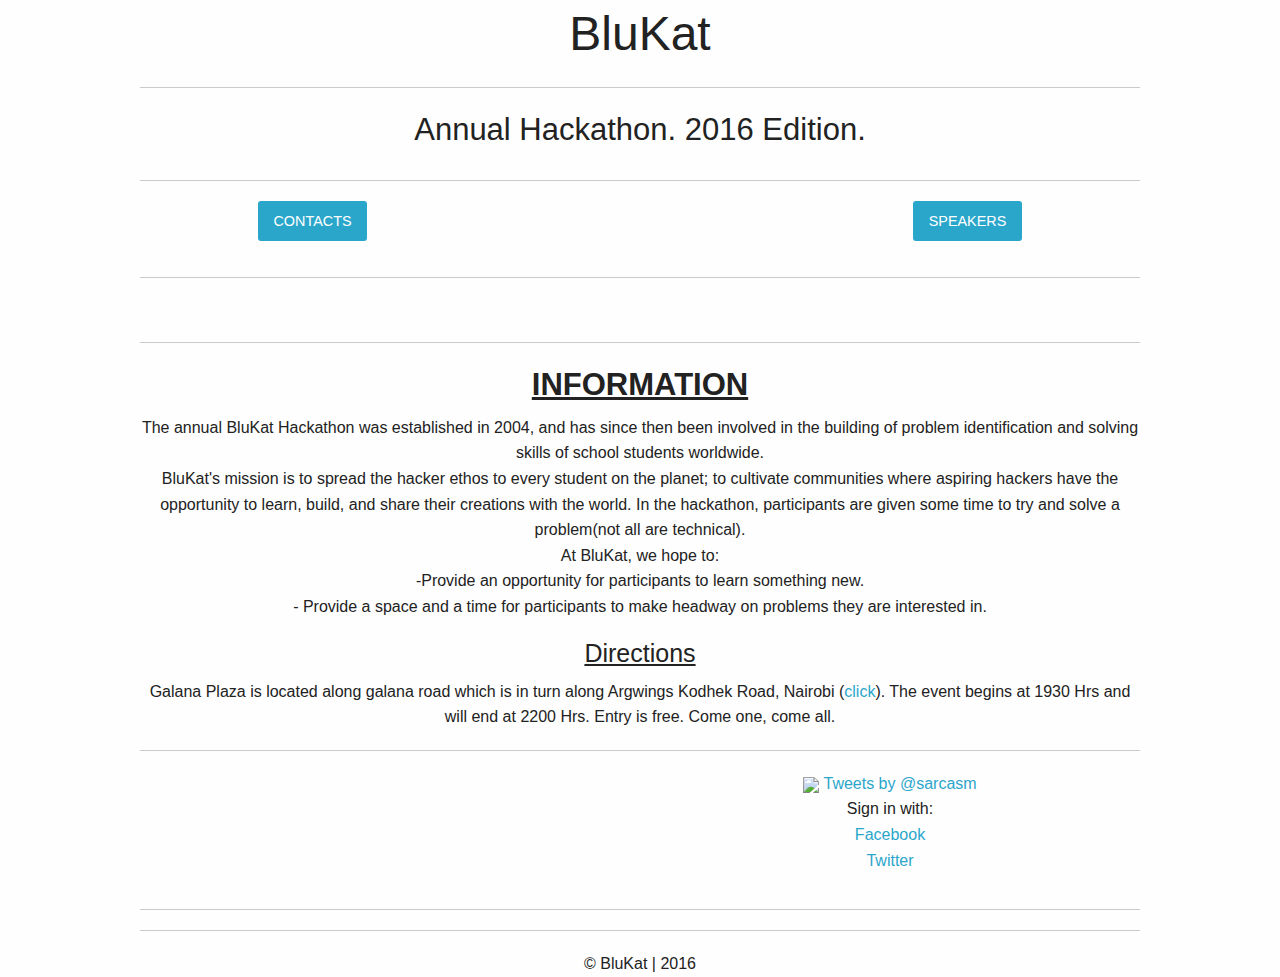
==== index.html @ 2b4f1fe8 "social media" ====
<!doctype html>
<html class="no-js" lang="en">
    <center>

         <head>
    <meta charset="utf-8" />
    <meta http-equiv="x-ua-compatible" content="ie=edge">
    <meta name="viewport" content="width=device-width, initial-scale=1.0" />
        <title>BluKat | Welcome</title>
    <link rel="stylesheet" href="css/foundation.css" />
    <link rel="stylesheet" href="css/app.css" />
    <link href='https://fonts.googleapis.com/css?family=Chewy|Dancing+Script|Covered+By+Your+Grace' rel='stylesheet' type='text/css'>
  </head>
  <body>
      <div class="expanded row">
          <div class="expanded row header">
              <h1> BluKat </h1>
              <hr>
              <h3>Annual Hackathon. 2016 Edition.</h3>
              </div>
          <hr>
          <div class="expanded row content">
              <div class="medium-6 columns">
                  <button class="button" type="button" data-toggle="contacts">CONTACTS</button>
                    <div class="dropdown-pane" id="contacts" data-dropdown data-auto-focus="true">
                       <p>
                        </br>
                           Telephone:      +254708997005/+25436778996</br>
                  <p>Email  :      blukat.home@events.com</p></br>
              <p> Facebook  :       BluKat Events Nairobi</p></br>
          <p>Twitter  :        @BluKat_nairobi</p></br>

                    </div>
                    </div>
              <div class="medium-6 columns">
                  <button class="button" type="button" data-toggle="speaker">SPEAKERS</button>
                    <div class="dropdown-pane" id="speaker" data-dropdown data-auto-focus="true">
                       <p>
                            <ul>
                                <div class="row small-up-1 large-up-3">
                                    <section class="green">
                                        <div class="column small-12 large-4">
                                            <span>
                                                <img src="stylesheet/mansmiling.jpeg" class="pix">
                                                <li id="mr" value="1">Mr. Oakley Montgomery</br>
                                            Chairman of the Work It Out group of companies.</br></li>
                                                    </br>
                                            </span>
                                        </div>
                                <div class="column small-12 large-4">
                                    <span>
                                        </br>
                                    <img src="stylesheet/index.jpeg" class="pix">
                                            <li id="val" value="2">Mr. Okwech Sadiani</br>
                                                Founder of the Make-It initiative.</br></li>
                                                </br>
                                    </span>
                                </div>
                                <div class="column small-12 large-4">
                                    <span>
                                        <img src="stylesheet/images.jpeg" class="pix">
                                        </br>
                                            <li id="mr" value="3">Miss Sudi Ali</br>
                                                Intern at the Oak Tree Tech.</br></li>
                                    </span>
                                </div>
                                    </section>
                                </div>

                            </ul>
                        </p>

                    </div>
                    </div>

              </div>
          <div></div>

      </div>
      <body>
    <div class="row container">
          <hr>

        </br><hr>
          <h3><b><u>INFORMATION</u></b></h3>
         <p>
        The annual BluKat Hackathon was established in 2004, and has since then been involved in the building of  problem identification and solving skills of school students worldwide.</br>
        BluKat's mission is to spread the hacker ethos to every student on the planet; to cultivate communities where aspiring hackers have the opportunity to learn, build, and share their creations with the world.
        In the hackathon, participants are given some time to try and solve a problem(not all are technical).</br>
        At BluKat, we hope to:</br>    -Provide an opportunity for participants to learn something new.</br>
           - Provide a space and a time for participants to make headway on problems they are interested in.</br>
<section>
<h4><u>Directions</u></h4>

<p>Galana Plaza is located along galana road which is in turn along Argwings Kodhek Road, Nairobi (<a href="https://www.google.com/maps/place/Galana+Plaza,+Galana+Rd,+Nairobi,+Kenya/@-1.2909292,36.7806682,17z/data=!4m7!1m4!3m3!1s0x182f10a749dac35f:0xaa9c347c2bd3d861!2sGalana+Plaza,+Galana+Rd,+Nairobi,+Kenya!3b1!3m1!1s0x182f10a749dac35f:0xaa9c347c2bd3d861">click</a>). The event begins at 1930 Hrs and will end at 2200 Hrs. Entry is free. Come one, come all.
</p>

<hr>

  <div class="medium-6 columns">
      <img src='#' style='display:inline;'/>

                        <a class="twitter-timeline" href="https://twitter.com/sarcasm" data-widget-id="689855478550110208">Tweets by @sarcasm</a>
<script>!function(d,s,id){var js,fjs=d.getElementsByTagName(s)[0],p=/^http:/.test(d.location)?'http':'https';if(!d.getElementById(id)){js=d.createElement(s);js.id=id;js.src=p+"://platform.twitter.com/widgets.js";fjs.parentNode.insertBefore(js,fjs);}}(document,"script","twitter-wjs");</script>
       <p style='display:inline;'>
      <div style='display:inline'>
      <p>Sign in with:
          </br>
      <a href="https://www.facebook.com/">Facebook</a>
      </br>
    <a href="https://www.twitter.com/">Twitter</a>
          </p>
      </div>
      </p>

                        </div>
                        </div>


    <script src="js/vendor/jquery.min.js"></script>
    <script src="js/vendor/what-input.min.js"></script>
    <script src="js/foundation.min.js"></script>
    <script src="js/app.js"></script>
  </body>
<hr><hr>
<footer>
<p>&copy; BluKat | 2016
    </p>
</footer>
</center>
</html>
---- css/app.css ----
.header {
    font-family: 'Chewy', cursive;
    font-weight: 400;
    text-align: center;
}
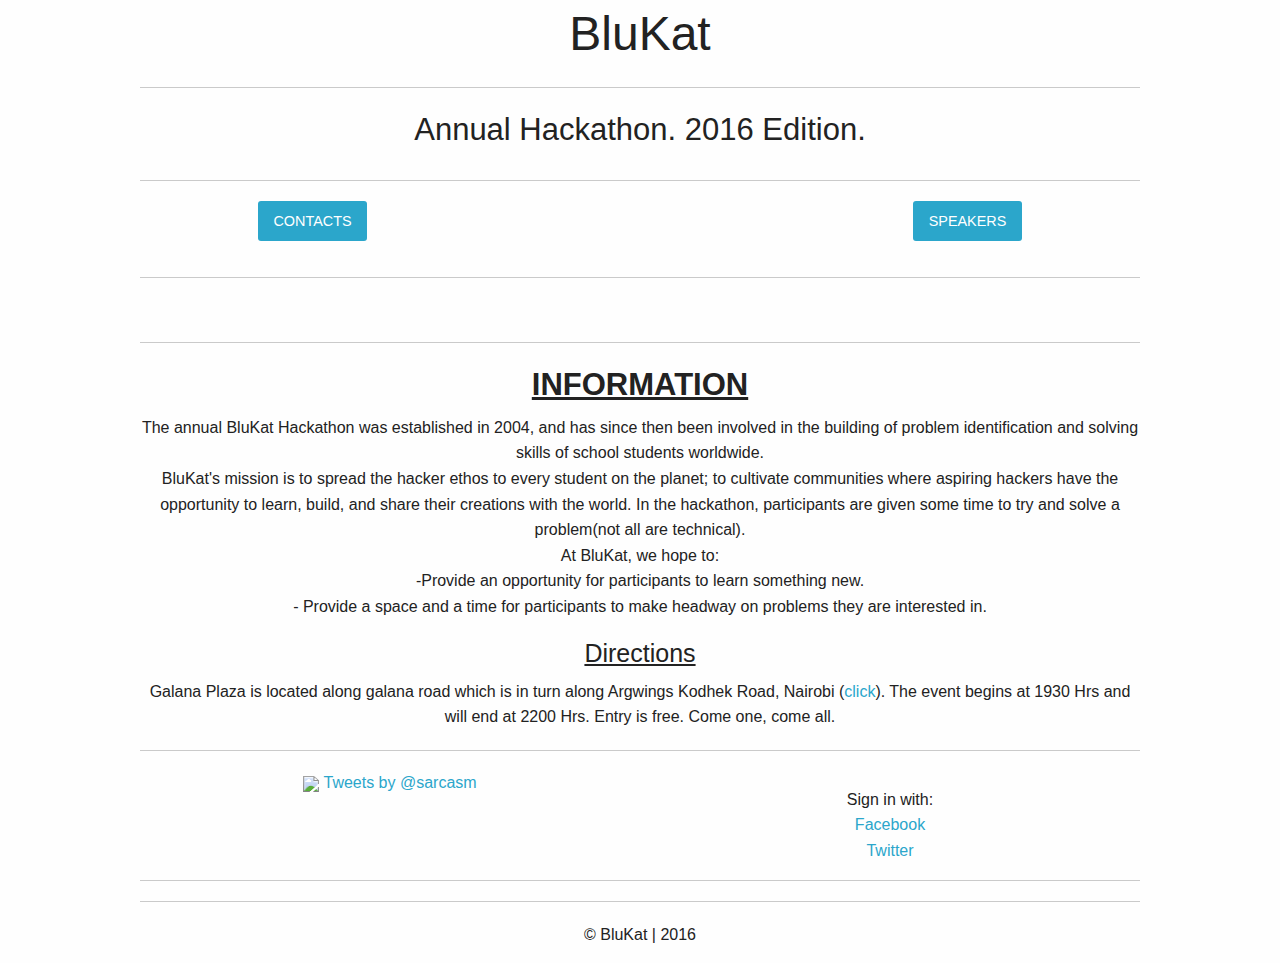
==== commit 1a945baf: "origin" ====
--- a/index.html
+++ b/index.html
@@ -102,7 +102,9 @@
 
                         <a class="twitter-timeline" href="https://twitter.com/sarcasm" data-widget-id="689855478550110208">Tweets by @sarcasm</a>
 <script>!function(d,s,id){var js,fjs=d.getElementsByTagName(s)[0],p=/^http:/.test(d.location)?'http':'https';if(!d.getElementById(id)){js=d.createElement(s);js.id=id;js.src=p+"://platform.twitter.com/widgets.js";fjs.parentNode.insertBefore(js,fjs);}}(document,"script","twitter-wjs");</script>
-       <p style='display:inline;'>
+    </div>
+    <div  class="medium-6 columns">
+       <p>
       <div style='display:inline'>
       <p>Sign in with:
           </br>
@@ -113,7 +115,6 @@
       </div>
       </p>
 
-                        </div>
                         </div>
 
 
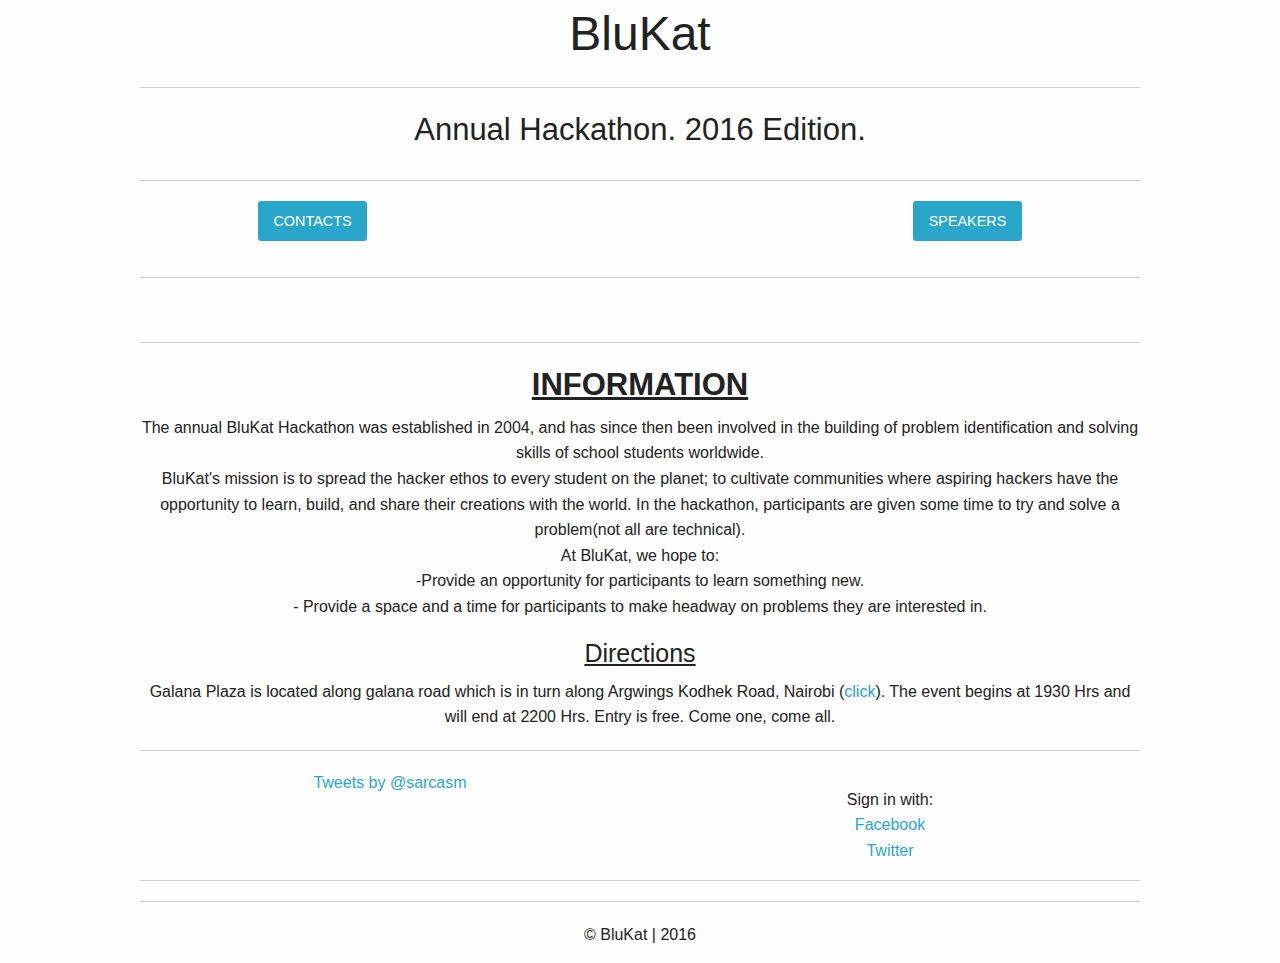
==== commit 729a0344: "removing img" ====
--- a/index.html
+++ b/index.html
@@ -98,7 +98,6 @@
 <hr>
 
   <div class="medium-6 columns">
-      <img src='#' style='display:inline;'/>
 
                         <a class="twitter-timeline" href="https://twitter.com/sarcasm" data-widget-id="689855478550110208">Tweets by @sarcasm</a>
 <script>!function(d,s,id){var js,fjs=d.getElementsByTagName(s)[0],p=/^http:/.test(d.location)?'http':'https';if(!d.getElementById(id)){js=d.createElement(s);js.id=id;js.src=p+"://platform.twitter.com/widgets.js";fjs.parentNode.insertBefore(js,fjs);}}(document,"script","twitter-wjs");</script>
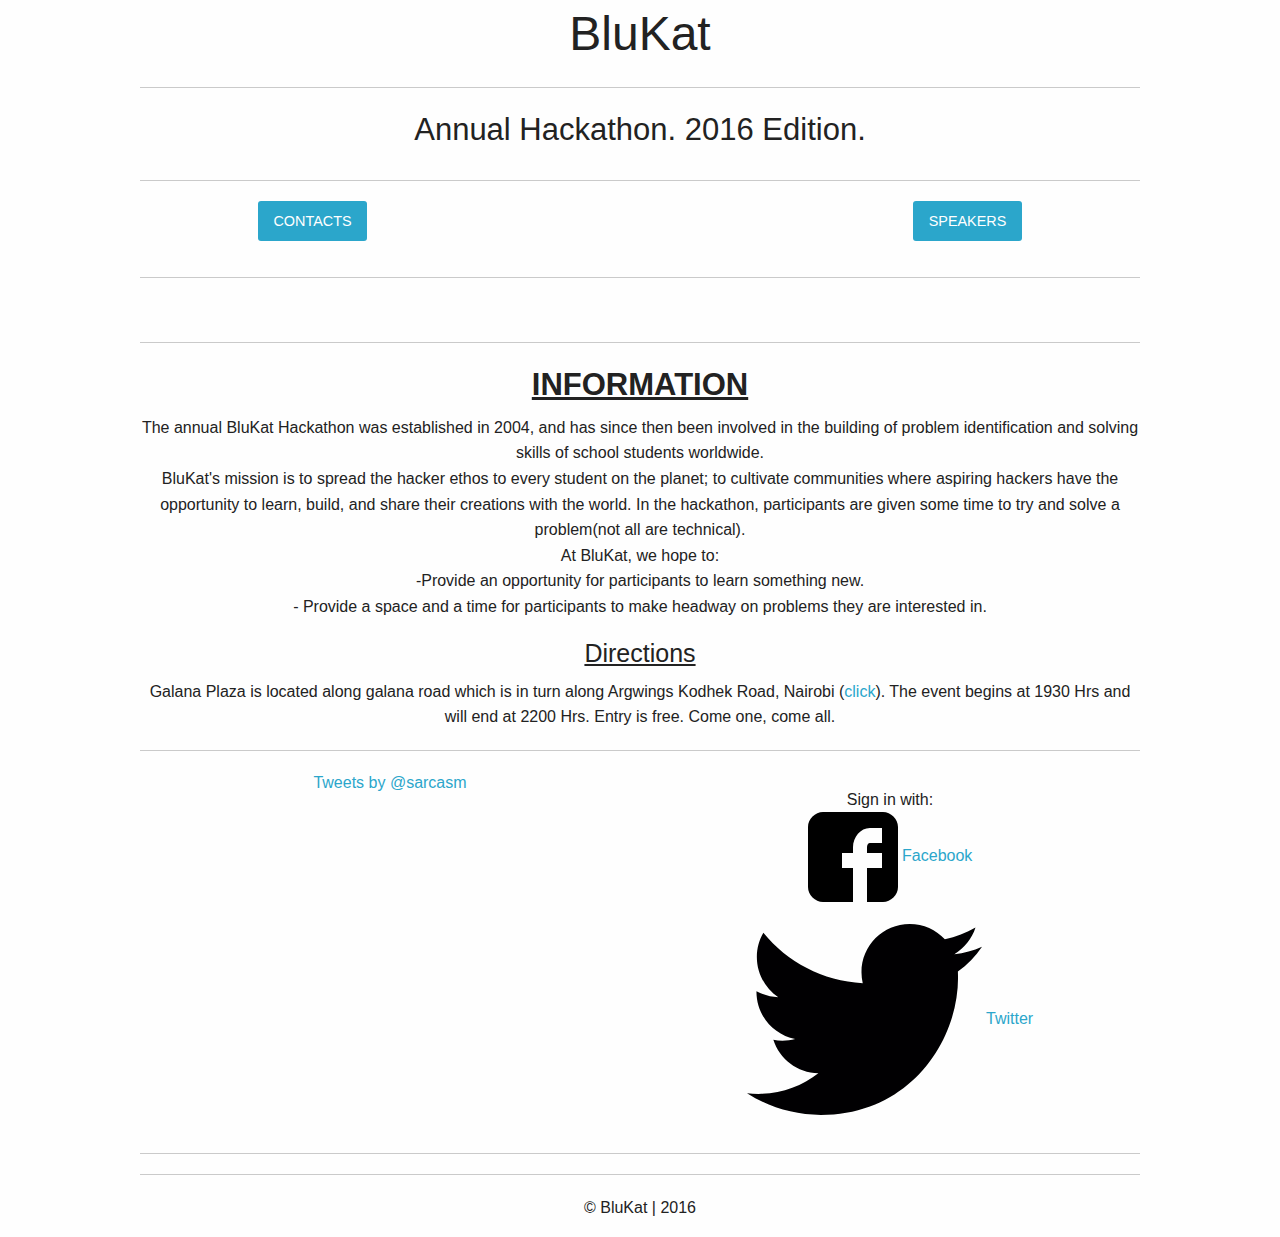
==== commit 487a9248: "adding images" ====
--- a/index.html
+++ b/index.html
@@ -107,9 +107,9 @@
       <div style='display:inline'>
       <p>Sign in with:
           </br>
-      <a href="https://www.facebook.com/">Facebook</a>
+      <img src="stylesheet/svg/facebook29.svg"> <a href="https://www.facebook.com/">Facebook</a>
       </br>
-    <a href="https://www.twitter.com/">Twitter</a>
+    <img src="stylesheet/svg/twitter1.svg">  <a href="https://www.twitter.com/">Twitter</a>
           </p>
       </div>
       </p>
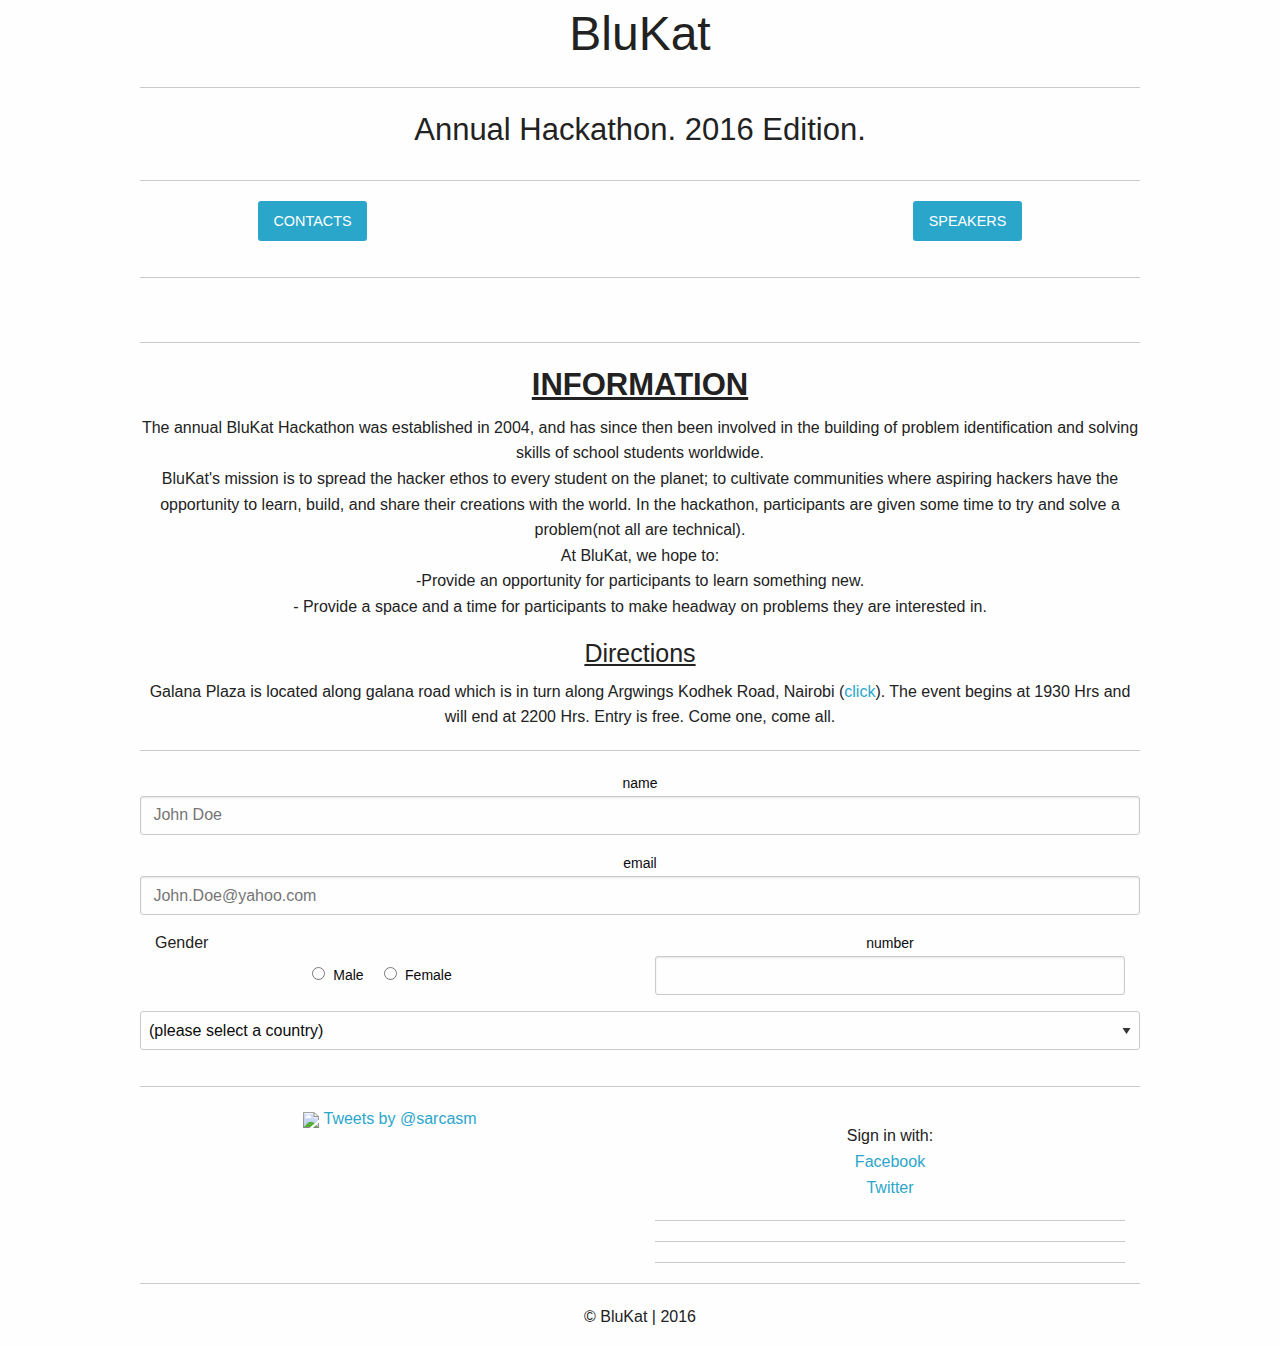
==== commit 68aa2ad8: "form added" ====
--- a/index.html
+++ b/index.html
@@ -94,10 +94,278 @@
 
 <p>Galana Plaza is located along galana road which is in turn along Argwings Kodhek Road, Nairobi (<a href="https://www.google.com/maps/place/Galana+Plaza,+Galana+Rd,+Nairobi,+Kenya/@-1.2909292,36.7806682,17z/data=!4m7!1m4!3m3!1s0x182f10a749dac35f:0xaa9c347c2bd3d861!2sGalana+Plaza,+Galana+Rd,+Nairobi,+Kenya!3b1!3m1!1s0x182f10a749dac35f:0xaa9c347c2bd3d861">click</a>). The event begins at 1930 Hrs and will end at 2200 Hrs. Entry is free. Come one, come all.
 </p>
-
+    <hr>
+<form>
+  <div class="row">
+      <label>name
+        <input type="text" placeholder=" John Doe">
+      </label>
+         <label>email
+        <input type="email" placeholder=" John.Doe@yahoo.com">
+      </label>
+      <div class="row">
+      <fieldset class="large-6 columns">
+    <legend>Gender</legend>
+    <input type="radio" name="pokemon" value="Male" id="pokemonMale" required><label for="pokemonRed">Male</label>
+    <input type="radio" name="pokemon" value="Female" id="pokemonFemale"><label for="pokemonBlue">Female</label>     
+  </fieldset>
+          <div class="large-6 columns">
+              <label>
+               number
+                <input type="tel" placehoder="072000000" >
+              </label>
+          </div>
+          
+    </div>
+      <select>
+    <option value="  " selected>(please select a country)</option>
+    <option value="--">none</option>
+    <option value="AF">Afghanistan</option>
+    <option value="AL">Albania</option>
+    <option value="DZ">Algeria</option>
+    <option value="AS">American Samoa</option>
+    <option value="AD">Andorra</option>
+    <option value="AO">Angola</option>
+    <option value="AI">Anguilla</option>
+    <option value="AQ">Antarctica</option>
+    <option value="AG">Antigua and Barbuda</option>
+    <option value="AR">Argentina</option>
+    <option value="AM">Armenia</option>
+    <option value="AW">Aruba</option>
+    <option value="AU">Australia</option>
+    <option value="AT">Austria</option>
+    <option value="AZ">Azerbaijan</option>
+    <option value="BS">Bahamas</option>
+    <option value="BH">Bahrain</option>
+    <option value="BD">Bangladesh</option>
+    <option value="BB">Barbados</option>
+    <option value="BY">Belarus</option>
+    <option value="BE">Belgium</option>
+    <option value="BZ">Belize</option>
+    <option value="BJ">Benin</option>
+    <option value="BM">Bermuda</option>
+    <option value="BT">Bhutan</option>
+    <option value="BO">Bolivia</option>
+    <option value="BA">Bosnia and Herzegowina</option>
+    <option value="BW">Botswana</option>
+    <option value="BV">Bouvet Island</option>
+    <option value="BR">Brazil</option>
+    <option value="IO">British Indian Ocean Territory</option>
+    <option value="BN">Brunei Darussalam</option>
+    <option value="BG">Bulgaria</option>
+    <option value="BF">Burkina Faso</option>
+    <option value="BI">Burundi</option>
+    <option value="KH">Cambodia</option>
+    <option value="CM">Cameroon</option>
+    <option value="CA">Canada</option>
+    <option value="CV">Cape Verde</option>
+    <option value="KY">Cayman Islands</option>
+    <option value="CF">Central African Republic</option>
+    <option value="TD">Chad</option>
+    <option value="CL">Chile</option>
+    <option value="CN">China</option>
+    <option value="CX">Christmas Island</option>
+    <option value="CC">Cocos (Keeling) Islands</option>
+    <option value="CO">Colombia</option>
+    <option value="KM">Comoros</option>
+    <option value="CG">Congo</option>
+    <option value="CD">Congo, the Democratic Republic of the</option>
+    <option value="CK">Cook Islands</option>
+    <option value="CR">Costa Rica</option>
+    <option value="CI">Cote d'Ivoire</option>
+    <option value="HR">Croatia (Hrvatska)</option>
+    <option value="CU">Cuba</option>
+    <option value="CY">Cyprus</option>
+    <option value="CZ">Czech Republic</option>
+    <option value="DK">Denmark</option>
+    <option value="DJ">Djibouti</option>
+    <option value="DM">Dominica</option>
+    <option value="DO">Dominican Republic</option>
+    <option value="TP">East Timor</option>
+    <option value="EC">Ecuador</option>
+    <option value="EG">Egypt</option>
+    <option value="SV">El Salvador</option>
+    <option value="GQ">Equatorial Guinea</option>
+    <option value="ER">Eritrea</option>
+    <option value="EE">Estonia</option>
+    <option value="ET">Ethiopia</option>
+    <option value="FK">Falkland Islands (Malvinas)</option>
+    <option value="FO">Faroe Islands</option>
+    <option value="FJ">Fiji</option>
+    <option value="FI">Finland</option>
+    <option value="FR">France</option>
+    <option value="FX">France, Metropolitan</option>
+    <option value="GF">French Guiana</option>
+    <option value="PF">French Polynesia</option>
+    <option value="TF">French Southern Territories</option>
+    <option value="GA">Gabon</option>
+    <option value="GM">Gambia</option>
+    <option value="GE">Georgia</option>
+    <option value="DE">Germany</option>
+    <option value="GH">Ghana</option>
+    <option value="GI">Gibraltar</option>
+    <option value="GR">Greece</option>
+    <option value="GL">Greenland</option>
+    <option value="GD">Grenada</option>
+    <option value="GP">Guadeloupe</option>
+    <option value="GU">Guam</option>
+    <option value="GT">Guatemala</option>
+    <option value="GN">Guinea</option>
+    <option value="GW">Guinea-Bissau</option>
+    <option value="GY">Guyana</option>
+    <option value="HT">Haiti</option>
+    <option value="HM">Heard and Mc Donald Islands</option>
+    <option value="VA">Holy See (Vatican City State)</option>
+    <option value="HN">Honduras</option>
+    <option value="HK">Hong Kong</option>
+    <option value="HU">Hungary</option>
+    <option value="IS">Iceland</option>
+    <option value="IN">India</option>
+    <option value="ID">Indonesia</option>
+    <option value="IR">Iran (Islamic Republic of)</option>
+    <option value="IQ">Iraq</option>
+    <option value="IE">Ireland</option>
+    <option value="IL">Israel</option>
+    <option value="IT">Italy</option>
+    <option value="JM">Jamaica</option>
+    <option value="JP">Japan</option>
+    <option value="JO">Jordan</option>
+    <option value="KZ">Kazakhstan</option>
+    <option value="KE">Kenya</option>
+    <option value="KI">Kiribati</option>
+    <option value="KP">Korea, Democratic People's Republic of</option>
+    <option value="KR">Korea, Republic of</option>
+    <option value="KW">Kuwait</option>
+    <option value="KG">Kyrgyzstan</option>
+    <option value="LA">Lao People's Democratic Republic</option>
+    <option value="LV">Latvia</option>
+    <option value="LB">Lebanon</option>
+    <option value="LS">Lesotho</option>
+    <option value="LR">Liberia</option>
+    <option value="LY">Libyan Arab Jamahiriya</option>
+    <option value="LI">Liechtenstein</option>
+    <option value="LT">Lithuania</option>
+    <option value="LU">Luxembourg</option>
+    <option value="MO">Macau</option>
+    <option value="MK">Macedonia, The Former Yugoslav Republic of</option>
+    <option value="MG">Madagascar</option>
+    <option value="MW">Malawi</option>
+    <option value="MY">Malaysia</option>
+    <option value="MV">Maldives</option>
+    <option value="ML">Mali</option>
+    <option value="MT">Malta</option>
+    <option value="MH">Marshall Islands</option>
+    <option value="MQ">Martinique</option>
+    <option value="MR">Mauritania</option>
+    <option value="MU">Mauritius</option>
+    <option value="YT">Mayotte</option>
+    <option value="MX">Mexico</option>
+    <option value="FM">Micronesia, Federated States of</option>
+    <option value="MD">Moldova, Republic of</option>
+    <option value="MC">Monaco</option>
+    <option value="MN">Mongolia</option>
+    <option value="MS">Montserrat</option>
+    <option value="MA">Morocco</option>
+    <option value="MZ">Mozambique</option>
+    <option value="MM">Myanmar</option>
+    <option value="NA">Namibia</option>
+    <option value="NR">Nauru</option>
+    <option value="NP">Nepal</option>
+    <option value="NL">Netherlands</option>
+    <option value="AN">Netherlands Antilles</option>
+    <option value="NC">New Caledonia</option>
+    <option value="NZ">New Zealand</option>
+    <option value="NI">Nicaragua</option>
+    <option value="NE">Niger</option>
+    <option value="NG">Nigeria</option>
+    <option value="NU">Niue</option>
+    <option value="NF">Norfolk Island</option>
+    <option value="MP">Northern Mariana Islands</option>
+    <option value="NO">Norway</option>
+    <option value="OM">Oman</option>
+    <option value="PK">Pakistan</option>
+    <option value="PW">Palau</option>
+    <option value="PA">Panama</option>
+    <option value="PG">Papua New Guinea</option>
+    <option value="PY">Paraguay</option>
+    <option value="PE">Peru</option>
+    <option value="PH">Philippines</option>
+    <option value="PN">Pitcairn</option>
+    <option value="PL">Poland</option>
+    <option value="PT">Portugal</option>
+    <option value="PR">Puerto Rico</option>
+    <option value="QA">Qatar</option>
+    <option value="RE">Reunion</option>
+    <option value="RO">Romania</option>
+    <option value="RU">Russian Federation</option>
+    <option value="RW">Rwanda</option>
+    <option value="KN">Saint Kitts and Nevis</option> 
+    <option value="LC">Saint LUCIA</option>
+    <option value="VC">Saint Vincent and the Grenadines</option>
+    <option value="WS">Samoa</option>
+    <option value="SM">San Marino</option>
+    <option value="ST">Sao Tome and Principe</option> 
+    <option value="SA">Saudi Arabia</option>
+    <option value="SN">Senegal</option>
+    <option value="SC">Seychelles</option>
+    <option value="SL">Sierra Leone</option>
+    <option value="SG">Singapore</option>
+    <option value="SK">Slovakia (Slovak Republic)</option>
+    <option value="SI">Slovenia</option>
+    <option value="SB">Solomon Islands</option>
+    <option value="SO">Somalia</option>
+    <option value="ZA">South Africa</option>
+    <option value="GS">South Georgia and the South Sandwich Islands</option>
+    <option value="ES">Spain</option>
+    <option value="LK">Sri Lanka</option>
+    <option value="SH">St. Helena</option>
+    <option value="PM">St. Pierre and Miquelon</option>
+    <option value="SD">Sudan</option>
+    <option value="SR">Suriname</option>
+    <option value="SJ">Svalbard and Jan Mayen Islands</option>
+    <option value="SZ">Swaziland</option>
+    <option value="SE">Sweden</option>
+    <option value="CH">Switzerland</option>
+    <option value="SY">Syrian Arab Republic</option>
+    <option value="TW">Taiwan, Province of China</option>
+    <option value="TJ">Tajikistan</option>
+    <option value="TZ">Tanzania, United Republic of</option>
+    <option value="TH">Thailand</option>
+    <option value="TG">Togo</option>
+    <option value="TK">Tokelau</option>
+    <option value="TO">Tonga</option>
+    <option value="TT">Trinidad and Tobago</option>
+    <option value="TN">Tunisia</option>
+    <option value="TR">Turkey</option>
+    <option value="TM">Turkmenistan</option>
+    <option value="TC">Turks and Caicos Islands</option>
+    <option value="TV">Tuvalu</option>
+    <option value="UG">Uganda</option>
+    <option value="UA">Ukraine</option>
+    <option value="AE">United Arab Emirates</option>
+    <option value="GB">United Kingdom</option>
+    <option value="US">United States</option>
+    <option value="UM">United States Minor Outlying Islands</option>
+    <option value="UY">Uruguay</option>
+    <option value="UZ">Uzbekistan</option>
+    <option value="VU">Vanuatu</option>
+    <option value="VE">Venezuela</option>
+    <option value="VN">Viet Nam</option>
+    <option value="VG">Virgin Islands (British)</option>
+    <option value="VI">Virgin Islands (U.S.)</option>
+    <option value="WF">Wallis and Futuna Islands</option>
+    <option value="EH">Western Sahara</option>
+    <option value="YE">Yemen</option>
+    <option value="YU">Yugoslavia</option>
+    <option value="ZM">Zambia</option>
+    <option value="ZW">Zimbabwe</option>
+</select>
+    </div>
+    </form>
 <hr>
 
   <div class="medium-6 columns">
+      <img src='#' style='display:inline;'/>
 
                         <a class="twitter-timeline" href="https://twitter.com/sarcasm" data-widget-id="689855478550110208">Tweets by @sarcasm</a>
 <script>!function(d,s,id){var js,fjs=d.getElementsByTagName(s)[0],p=/^http:/.test(d.location)?'http':'https';if(!d.getElementById(id)){js=d.createElement(s);js.id=id;js.src=p+"://platform.twitter.com/widgets.js";fjs.parentNode.insertBefore(js,fjs);}}(document,"script","twitter-wjs");</script>
@@ -107,14 +375,14 @@
       <div style='display:inline'>
       <p>Sign in with:
           </br>
-      <img src="stylesheet/svg/facebook29.svg"> <a href="https://www.facebook.com/">Facebook</a>
+      <a href="https://www.facebook.com/">Facebook</a>
       </br>
-    <img src="stylesheet/svg/twitter1.svg">  <a href="https://www.twitter.com/">Twitter</a>
+    <a href="https://www.twitter.com/">Twitter</a>
           </p>
       </div>
       </p>
 
-                        </div>
+
 
 
     <script src="js/vendor/jquery.min.js"></script>
@@ -123,6 +391,10 @@
     <script src="js/app.js"></script>
   </body>
 <hr><hr>
+<hr>
+
+</div>
+<hr>
 <footer>
 <p>&copy; BluKat | 2016
     </p>
--- a/css/app.css
+++ b/css/app.css
@@ -4,3 +4,6 @@
     font-weight: 400;
     text-align: center;
 }
+
+body {
+}
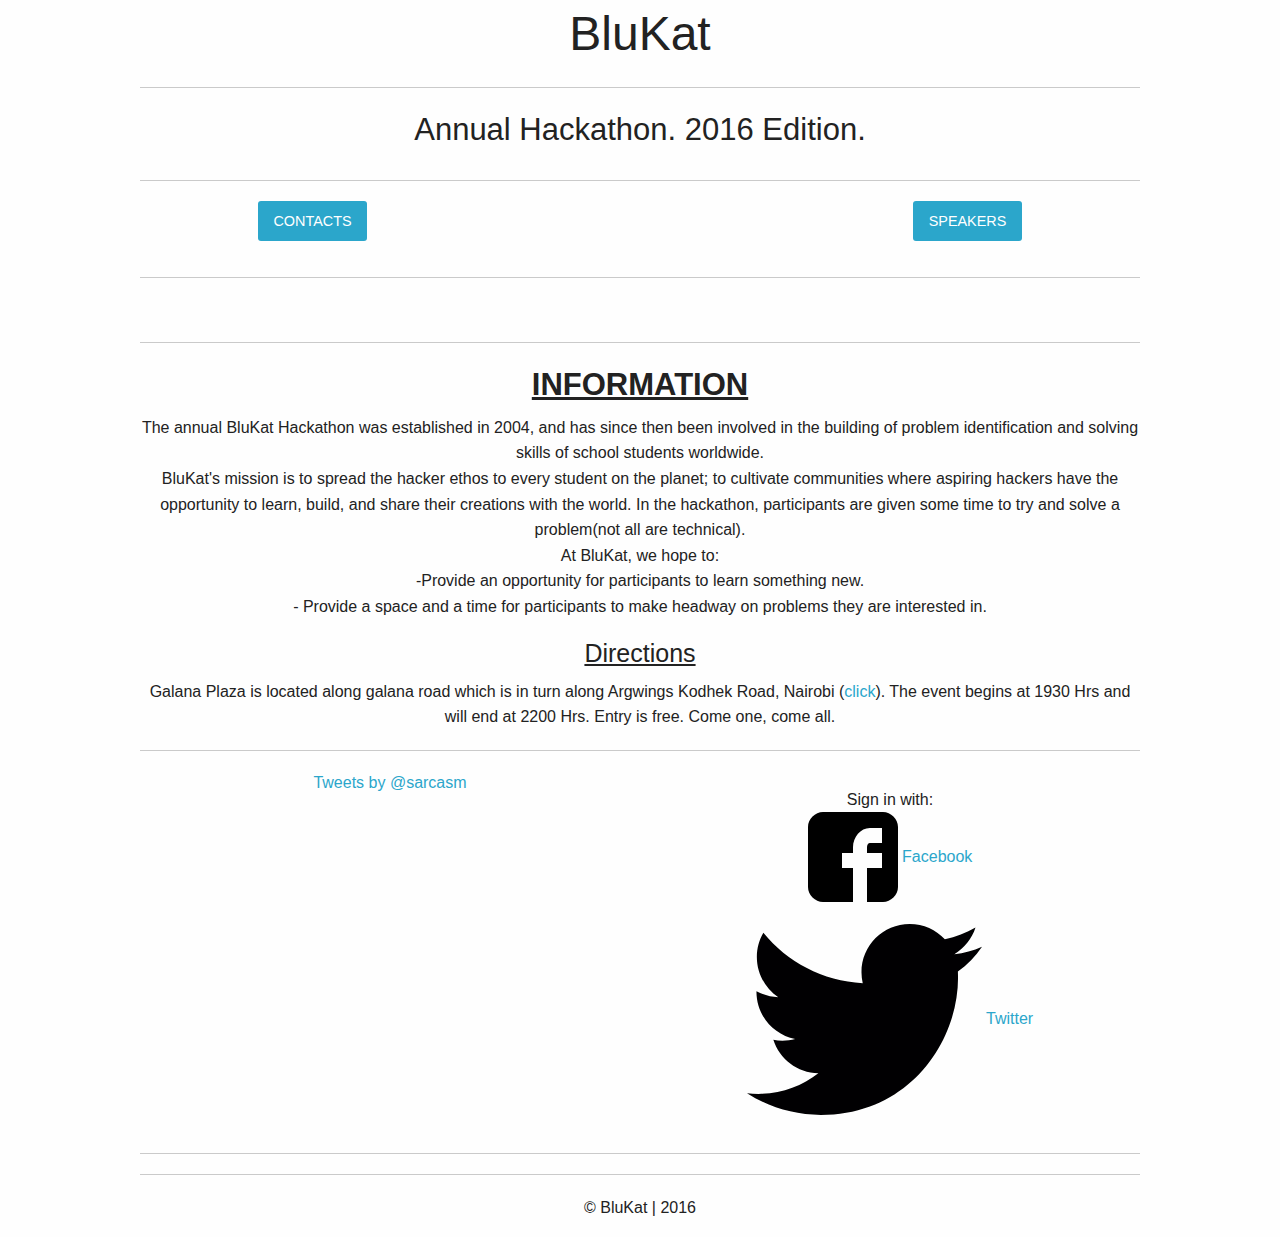
==== commit ceb1f962: "origin" ====
--- a/index.html
+++ b/index.html
@@ -12,6 +12,7 @@
     <link href='https://fonts.googleapis.com/css?family=Chewy|Dancing+Script|Covered+By+Your+Grace' rel='stylesheet' type='text/css'>
   </head>
   <body>
+      <a href="https://www.google.com/url?sa=i&rct=j&q=&esrc=s&source=images&cd=&cad=rja&uact=8&ved=0ahUKEwjbhojCtbvKAhUEVhoKHXfZC6cQjRwIBw&url=https%3A%2F%2Fwallpaperscraft.com%2Fdownload%2Fcity_night_lights_city_lights_buildings_sky_832%2F1680x1050&bvm=bv.112064104,d.d24&psig=AFQjCNGZVg3UiChAqoMr0JjP3oN484FgIA&ust=1453483267432488"></a>
       <div class="expanded row">
           <div class="expanded row header">
               <h1> BluKat </h1>
@@ -94,278 +95,10 @@
 
 <p>Galana Plaza is located along galana road which is in turn along Argwings Kodhek Road, Nairobi (<a href="https://www.google.com/maps/place/Galana+Plaza,+Galana+Rd,+Nairobi,+Kenya/@-1.2909292,36.7806682,17z/data=!4m7!1m4!3m3!1s0x182f10a749dac35f:0xaa9c347c2bd3d861!2sGalana+Plaza,+Galana+Rd,+Nairobi,+Kenya!3b1!3m1!1s0x182f10a749dac35f:0xaa9c347c2bd3d861">click</a>). The event begins at 1930 Hrs and will end at 2200 Hrs. Entry is free. Come one, come all.
 </p>
-    <hr>
-<form>
-  <div class="row">
-      <label>name
-        <input type="text" placeholder=" John Doe">
-      </label>
-         <label>email
-        <input type="email" placeholder=" John.Doe@yahoo.com">
-      </label>
-      <div class="row">
-      <fieldset class="large-6 columns">
-    <legend>Gender</legend>
-    <input type="radio" name="pokemon" value="Male" id="pokemonMale" required><label for="pokemonRed">Male</label>
-    <input type="radio" name="pokemon" value="Female" id="pokemonFemale"><label for="pokemonBlue">Female</label>     
-  </fieldset>
-          <div class="large-6 columns">
-              <label>
-               number
-                <input type="tel" placehoder="072000000" >
-              </label>
-          </div>
-          
-    </div>
-      <select>
-    <option value="  " selected>(please select a country)</option>
-    <option value="--">none</option>
-    <option value="AF">Afghanistan</option>
-    <option value="AL">Albania</option>
-    <option value="DZ">Algeria</option>
-    <option value="AS">American Samoa</option>
-    <option value="AD">Andorra</option>
-    <option value="AO">Angola</option>
-    <option value="AI">Anguilla</option>
-    <option value="AQ">Antarctica</option>
-    <option value="AG">Antigua and Barbuda</option>
-    <option value="AR">Argentina</option>
-    <option value="AM">Armenia</option>
-    <option value="AW">Aruba</option>
-    <option value="AU">Australia</option>
-    <option value="AT">Austria</option>
-    <option value="AZ">Azerbaijan</option>
-    <option value="BS">Bahamas</option>
-    <option value="BH">Bahrain</option>
-    <option value="BD">Bangladesh</option>
-    <option value="BB">Barbados</option>
-    <option value="BY">Belarus</option>
-    <option value="BE">Belgium</option>
-    <option value="BZ">Belize</option>
-    <option value="BJ">Benin</option>
-    <option value="BM">Bermuda</option>
-    <option value="BT">Bhutan</option>
-    <option value="BO">Bolivia</option>
-    <option value="BA">Bosnia and Herzegowina</option>
-    <option value="BW">Botswana</option>
-    <option value="BV">Bouvet Island</option>
-    <option value="BR">Brazil</option>
-    <option value="IO">British Indian Ocean Territory</option>
-    <option value="BN">Brunei Darussalam</option>
-    <option value="BG">Bulgaria</option>
-    <option value="BF">Burkina Faso</option>
-    <option value="BI">Burundi</option>
-    <option value="KH">Cambodia</option>
-    <option value="CM">Cameroon</option>
-    <option value="CA">Canada</option>
-    <option value="CV">Cape Verde</option>
-    <option value="KY">Cayman Islands</option>
-    <option value="CF">Central African Republic</option>
-    <option value="TD">Chad</option>
-    <option value="CL">Chile</option>
-    <option value="CN">China</option>
-    <option value="CX">Christmas Island</option>
-    <option value="CC">Cocos (Keeling) Islands</option>
-    <option value="CO">Colombia</option>
-    <option value="KM">Comoros</option>
-    <option value="CG">Congo</option>
-    <option value="CD">Congo, the Democratic Republic of the</option>
-    <option value="CK">Cook Islands</option>
-    <option value="CR">Costa Rica</option>
-    <option value="CI">Cote d'Ivoire</option>
-    <option value="HR">Croatia (Hrvatska)</option>
-    <option value="CU">Cuba</option>
-    <option value="CY">Cyprus</option>
-    <option value="CZ">Czech Republic</option>
-    <option value="DK">Denmark</option>
-    <option value="DJ">Djibouti</option>
-    <option value="DM">Dominica</option>
-    <option value="DO">Dominican Republic</option>
-    <option value="TP">East Timor</option>
-    <option value="EC">Ecuador</option>
-    <option value="EG">Egypt</option>
-    <option value="SV">El Salvador</option>
-    <option value="GQ">Equatorial Guinea</option>
-    <option value="ER">Eritrea</option>
-    <option value="EE">Estonia</option>
-    <option value="ET">Ethiopia</option>
-    <option value="FK">Falkland Islands (Malvinas)</option>
-    <option value="FO">Faroe Islands</option>
-    <option value="FJ">Fiji</option>
-    <option value="FI">Finland</option>
-    <option value="FR">France</option>
-    <option value="FX">France, Metropolitan</option>
-    <option value="GF">French Guiana</option>
-    <option value="PF">French Polynesia</option>
-    <option value="TF">French Southern Territories</option>
-    <option value="GA">Gabon</option>
-    <option value="GM">Gambia</option>
-    <option value="GE">Georgia</option>
-    <option value="DE">Germany</option>
-    <option value="GH">Ghana</option>
-    <option value="GI">Gibraltar</option>
-    <option value="GR">Greece</option>
-    <option value="GL">Greenland</option>
-    <option value="GD">Grenada</option>
-    <option value="GP">Guadeloupe</option>
-    <option value="GU">Guam</option>
-    <option value="GT">Guatemala</option>
-    <option value="GN">Guinea</option>
-    <option value="GW">Guinea-Bissau</option>
-    <option value="GY">Guyana</option>
-    <option value="HT">Haiti</option>
-    <option value="HM">Heard and Mc Donald Islands</option>
-    <option value="VA">Holy See (Vatican City State)</option>
-    <option value="HN">Honduras</option>
-    <option value="HK">Hong Kong</option>
-    <option value="HU">Hungary</option>
-    <option value="IS">Iceland</option>
-    <option value="IN">India</option>
-    <option value="ID">Indonesia</option>
-    <option value="IR">Iran (Islamic Republic of)</option>
-    <option value="IQ">Iraq</option>
-    <option value="IE">Ireland</option>
-    <option value="IL">Israel</option>
-    <option value="IT">Italy</option>
-    <option value="JM">Jamaica</option>
-    <option value="JP">Japan</option>
-    <option value="JO">Jordan</option>
-    <option value="KZ">Kazakhstan</option>
-    <option value="KE">Kenya</option>
-    <option value="KI">Kiribati</option>
-    <option value="KP">Korea, Democratic People's Republic of</option>
-    <option value="KR">Korea, Republic of</option>
-    <option value="KW">Kuwait</option>
-    <option value="KG">Kyrgyzstan</option>
-    <option value="LA">Lao People's Democratic Republic</option>
-    <option value="LV">Latvia</option>
-    <option value="LB">Lebanon</option>
-    <option value="LS">Lesotho</option>
-    <option value="LR">Liberia</option>
-    <option value="LY">Libyan Arab Jamahiriya</option>
-    <option value="LI">Liechtenstein</option>
-    <option value="LT">Lithuania</option>
-    <option value="LU">Luxembourg</option>
-    <option value="MO">Macau</option>
-    <option value="MK">Macedonia, The Former Yugoslav Republic of</option>
-    <option value="MG">Madagascar</option>
-    <option value="MW">Malawi</option>
-    <option value="MY">Malaysia</option>
-    <option value="MV">Maldives</option>
-    <option value="ML">Mali</option>
-    <option value="MT">Malta</option>
-    <option value="MH">Marshall Islands</option>
-    <option value="MQ">Martinique</option>
-    <option value="MR">Mauritania</option>
-    <option value="MU">Mauritius</option>
-    <option value="YT">Mayotte</option>
-    <option value="MX">Mexico</option>
-    <option value="FM">Micronesia, Federated States of</option>
-    <option value="MD">Moldova, Republic of</option>
-    <option value="MC">Monaco</option>
-    <option value="MN">Mongolia</option>
-    <option value="MS">Montserrat</option>
-    <option value="MA">Morocco</option>
-    <option value="MZ">Mozambique</option>
-    <option value="MM">Myanmar</option>
-    <option value="NA">Namibia</option>
-    <option value="NR">Nauru</option>
-    <option value="NP">Nepal</option>
-    <option value="NL">Netherlands</option>
-    <option value="AN">Netherlands Antilles</option>
-    <option value="NC">New Caledonia</option>
-    <option value="NZ">New Zealand</option>
-    <option value="NI">Nicaragua</option>
-    <option value="NE">Niger</option>
-    <option value="NG">Nigeria</option>
-    <option value="NU">Niue</option>
-    <option value="NF">Norfolk Island</option>
-    <option value="MP">Northern Mariana Islands</option>
-    <option value="NO">Norway</option>
-    <option value="OM">Oman</option>
-    <option value="PK">Pakistan</option>
-    <option value="PW">Palau</option>
-    <option value="PA">Panama</option>
-    <option value="PG">Papua New Guinea</option>
-    <option value="PY">Paraguay</option>
-    <option value="PE">Peru</option>
-    <option value="PH">Philippines</option>
-    <option value="PN">Pitcairn</option>
-    <option value="PL">Poland</option>
-    <option value="PT">Portugal</option>
-    <option value="PR">Puerto Rico</option>
-    <option value="QA">Qatar</option>
-    <option value="RE">Reunion</option>
-    <option value="RO">Romania</option>
-    <option value="RU">Russian Federation</option>
-    <option value="RW">Rwanda</option>
-    <option value="KN">Saint Kitts and Nevis</option> 
-    <option value="LC">Saint LUCIA</option>
-    <option value="VC">Saint Vincent and the Grenadines</option>
-    <option value="WS">Samoa</option>
-    <option value="SM">San Marino</option>
-    <option value="ST">Sao Tome and Principe</option> 
-    <option value="SA">Saudi Arabia</option>
-    <option value="SN">Senegal</option>
-    <option value="SC">Seychelles</option>
-    <option value="SL">Sierra Leone</option>
-    <option value="SG">Singapore</option>
-    <option value="SK">Slovakia (Slovak Republic)</option>
-    <option value="SI">Slovenia</option>
-    <option value="SB">Solomon Islands</option>
-    <option value="SO">Somalia</option>
-    <option value="ZA">South Africa</option>
-    <option value="GS">South Georgia and the South Sandwich Islands</option>
-    <option value="ES">Spain</option>
-    <option value="LK">Sri Lanka</option>
-    <option value="SH">St. Helena</option>
-    <option value="PM">St. Pierre and Miquelon</option>
-    <option value="SD">Sudan</option>
-    <option value="SR">Suriname</option>
-    <option value="SJ">Svalbard and Jan Mayen Islands</option>
-    <option value="SZ">Swaziland</option>
-    <option value="SE">Sweden</option>
-    <option value="CH">Switzerland</option>
-    <option value="SY">Syrian Arab Republic</option>
-    <option value="TW">Taiwan, Province of China</option>
-    <option value="TJ">Tajikistan</option>
-    <option value="TZ">Tanzania, United Republic of</option>
-    <option value="TH">Thailand</option>
-    <option value="TG">Togo</option>
-    <option value="TK">Tokelau</option>
-    <option value="TO">Tonga</option>
-    <option value="TT">Trinidad and Tobago</option>
-    <option value="TN">Tunisia</option>
-    <option value="TR">Turkey</option>
-    <option value="TM">Turkmenistan</option>
-    <option value="TC">Turks and Caicos Islands</option>
-    <option value="TV">Tuvalu</option>
-    <option value="UG">Uganda</option>
-    <option value="UA">Ukraine</option>
-    <option value="AE">United Arab Emirates</option>
-    <option value="GB">United Kingdom</option>
-    <option value="US">United States</option>
-    <option value="UM">United States Minor Outlying Islands</option>
-    <option value="UY">Uruguay</option>
-    <option value="UZ">Uzbekistan</option>
-    <option value="VU">Vanuatu</option>
-    <option value="VE">Venezuela</option>
-    <option value="VN">Viet Nam</option>
-    <option value="VG">Virgin Islands (British)</option>
-    <option value="VI">Virgin Islands (U.S.)</option>
-    <option value="WF">Wallis and Futuna Islands</option>
-    <option value="EH">Western Sahara</option>
-    <option value="YE">Yemen</option>
-    <option value="YU">Yugoslavia</option>
-    <option value="ZM">Zambia</option>
-    <option value="ZW">Zimbabwe</option>
-</select>
-    </div>
-    </form>
+
 <hr>
 
   <div class="medium-6 columns">
-      <img src='#' style='display:inline;'/>
 
                         <a class="twitter-timeline" href="https://twitter.com/sarcasm" data-widget-id="689855478550110208">Tweets by @sarcasm</a>
 <script>!function(d,s,id){var js,fjs=d.getElementsByTagName(s)[0],p=/^http:/.test(d.location)?'http':'https';if(!d.getElementById(id)){js=d.createElement(s);js.id=id;js.src=p+"://platform.twitter.com/widgets.js";fjs.parentNode.insertBefore(js,fjs);}}(document,"script","twitter-wjs");</script>
@@ -375,14 +108,14 @@
       <div style='display:inline'>
       <p>Sign in with:
           </br>
-      <a href="https://www.facebook.com/">Facebook</a>
+       <a href="https://www.facebook.com/"><img src="stylesheet/svg/facebook29.svg">       Facebook</a>
       </br>
-    <a href="https://www.twitter.com/">Twitter</a>
+     <a href="https://www.twitter.com/"> <img src="stylesheet/svg/twitter1.svg">  Twitter</a>
           </p>
       </div>
       </p>
 
-
+                        </div>
 
 
     <script src="js/vendor/jquery.min.js"></script>
@@ -391,10 +124,6 @@
     <script src="js/app.js"></script>
   </body>
 <hr><hr>
-<hr>
-
-</div>
-<hr>
 <footer>
 <p>&copy; BluKat | 2016
     </p>
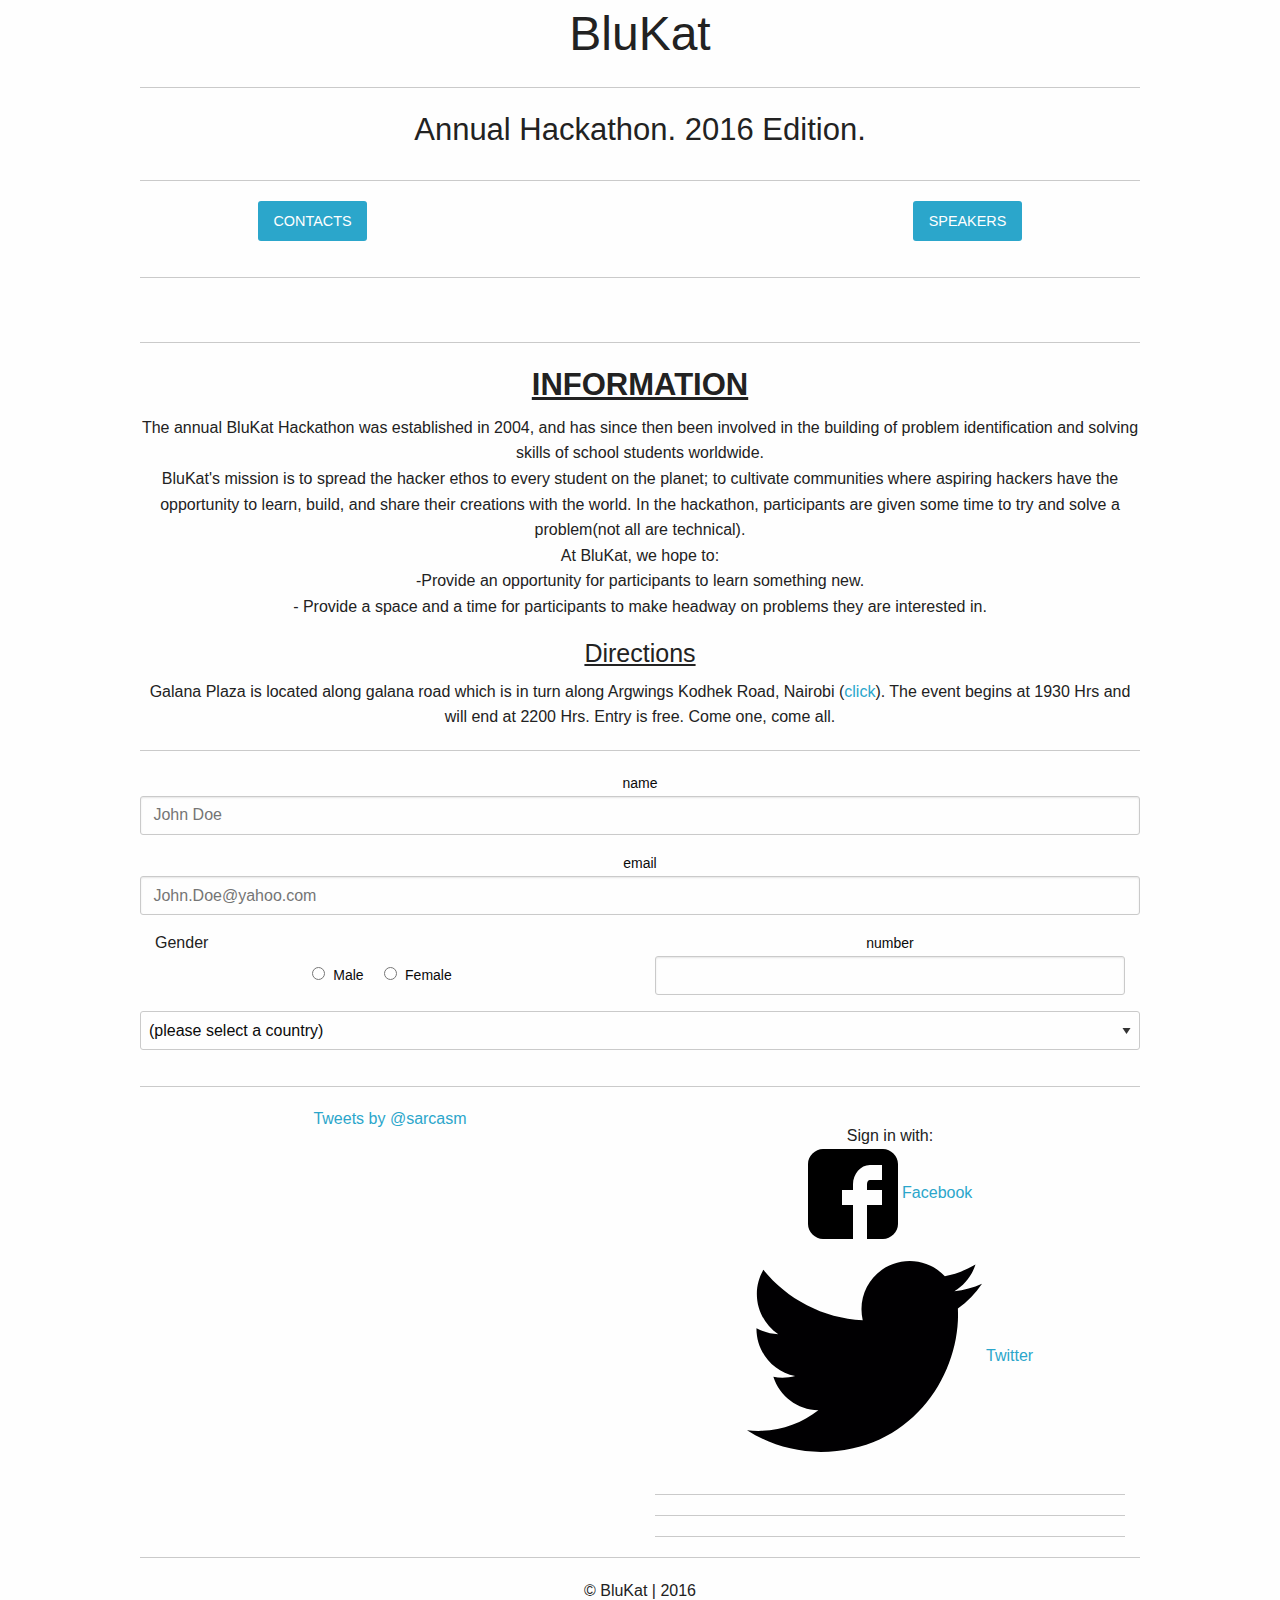
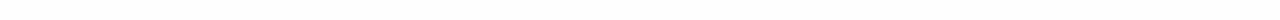
==== commit 2a7515c7: "Merge branch 'master' of https://github.com/Season5/BluKat" ====
--- a/index.html
+++ b/index.html
@@ -95,7 +95,274 @@
 
 <p>Galana Plaza is located along galana road which is in turn along Argwings Kodhek Road, Nairobi (<a href="https://www.google.com/maps/place/Galana+Plaza,+Galana+Rd,+Nairobi,+Kenya/@-1.2909292,36.7806682,17z/data=!4m7!1m4!3m3!1s0x182f10a749dac35f:0xaa9c347c2bd3d861!2sGalana+Plaza,+Galana+Rd,+Nairobi,+Kenya!3b1!3m1!1s0x182f10a749dac35f:0xaa9c347c2bd3d861">click</a>). The event begins at 1930 Hrs and will end at 2200 Hrs. Entry is free. Come one, come all.
 </p>
-
+    <hr>
+<form>
+  <div class="row">
+      <label>name
+        <input type="text" placeholder=" John Doe">
+      </label>
+         <label>email
+        <input type="email" placeholder=" John.Doe@yahoo.com">
+      </label>
+      <div class="row">
+      <fieldset class="large-6 columns">
+    <legend>Gender</legend>
+    <input type="radio" name="pokemon" value="Male" id="pokemonMale" required><label for="pokemonRed">Male</label>
+    <input type="radio" name="pokemon" value="Female" id="pokemonFemale"><label for="pokemonBlue">Female</label>     
+  </fieldset>
+          <div class="large-6 columns">
+              <label>
+               number
+                <input type="tel" placehoder="072000000" >
+              </label>
+          </div>
+          
+    </div>
+      <select>
+    <option value="  " selected>(please select a country)</option>
+    <option value="--">none</option>
+    <option value="AF">Afghanistan</option>
+    <option value="AL">Albania</option>
+    <option value="DZ">Algeria</option>
+    <option value="AS">American Samoa</option>
+    <option value="AD">Andorra</option>
+    <option value="AO">Angola</option>
+    <option value="AI">Anguilla</option>
+    <option value="AQ">Antarctica</option>
+    <option value="AG">Antigua and Barbuda</option>
+    <option value="AR">Argentina</option>
+    <option value="AM">Armenia</option>
+    <option value="AW">Aruba</option>
+    <option value="AU">Australia</option>
+    <option value="AT">Austria</option>
+    <option value="AZ">Azerbaijan</option>
+    <option value="BS">Bahamas</option>
+    <option value="BH">Bahrain</option>
+    <option value="BD">Bangladesh</option>
+    <option value="BB">Barbados</option>
+    <option value="BY">Belarus</option>
+    <option value="BE">Belgium</option>
+    <option value="BZ">Belize</option>
+    <option value="BJ">Benin</option>
+    <option value="BM">Bermuda</option>
+    <option value="BT">Bhutan</option>
+    <option value="BO">Bolivia</option>
+    <option value="BA">Bosnia and Herzegowina</option>
+    <option value="BW">Botswana</option>
+    <option value="BV">Bouvet Island</option>
+    <option value="BR">Brazil</option>
+    <option value="IO">British Indian Ocean Territory</option>
+    <option value="BN">Brunei Darussalam</option>
+    <option value="BG">Bulgaria</option>
+    <option value="BF">Burkina Faso</option>
+    <option value="BI">Burundi</option>
+    <option value="KH">Cambodia</option>
+    <option value="CM">Cameroon</option>
+    <option value="CA">Canada</option>
+    <option value="CV">Cape Verde</option>
+    <option value="KY">Cayman Islands</option>
+    <option value="CF">Central African Republic</option>
+    <option value="TD">Chad</option>
+    <option value="CL">Chile</option>
+    <option value="CN">China</option>
+    <option value="CX">Christmas Island</option>
+    <option value="CC">Cocos (Keeling) Islands</option>
+    <option value="CO">Colombia</option>
+    <option value="KM">Comoros</option>
+    <option value="CG">Congo</option>
+    <option value="CD">Congo, the Democratic Republic of the</option>
+    <option value="CK">Cook Islands</option>
+    <option value="CR">Costa Rica</option>
+    <option value="CI">Cote d'Ivoire</option>
+    <option value="HR">Croatia (Hrvatska)</option>
+    <option value="CU">Cuba</option>
+    <option value="CY">Cyprus</option>
+    <option value="CZ">Czech Republic</option>
+    <option value="DK">Denmark</option>
+    <option value="DJ">Djibouti</option>
+    <option value="DM">Dominica</option>
+    <option value="DO">Dominican Republic</option>
+    <option value="TP">East Timor</option>
+    <option value="EC">Ecuador</option>
+    <option value="EG">Egypt</option>
+    <option value="SV">El Salvador</option>
+    <option value="GQ">Equatorial Guinea</option>
+    <option value="ER">Eritrea</option>
+    <option value="EE">Estonia</option>
+    <option value="ET">Ethiopia</option>
+    <option value="FK">Falkland Islands (Malvinas)</option>
+    <option value="FO">Faroe Islands</option>
+    <option value="FJ">Fiji</option>
+    <option value="FI">Finland</option>
+    <option value="FR">France</option>
+    <option value="FX">France, Metropolitan</option>
+    <option value="GF">French Guiana</option>
+    <option value="PF">French Polynesia</option>
+    <option value="TF">French Southern Territories</option>
+    <option value="GA">Gabon</option>
+    <option value="GM">Gambia</option>
+    <option value="GE">Georgia</option>
+    <option value="DE">Germany</option>
+    <option value="GH">Ghana</option>
+    <option value="GI">Gibraltar</option>
+    <option value="GR">Greece</option>
+    <option value="GL">Greenland</option>
+    <option value="GD">Grenada</option>
+    <option value="GP">Guadeloupe</option>
+    <option value="GU">Guam</option>
+    <option value="GT">Guatemala</option>
+    <option value="GN">Guinea</option>
+    <option value="GW">Guinea-Bissau</option>
+    <option value="GY">Guyana</option>
+    <option value="HT">Haiti</option>
+    <option value="HM">Heard and Mc Donald Islands</option>
+    <option value="VA">Holy See (Vatican City State)</option>
+    <option value="HN">Honduras</option>
+    <option value="HK">Hong Kong</option>
+    <option value="HU">Hungary</option>
+    <option value="IS">Iceland</option>
+    <option value="IN">India</option>
+    <option value="ID">Indonesia</option>
+    <option value="IR">Iran (Islamic Republic of)</option>
+    <option value="IQ">Iraq</option>
+    <option value="IE">Ireland</option>
+    <option value="IL">Israel</option>
+    <option value="IT">Italy</option>
+    <option value="JM">Jamaica</option>
+    <option value="JP">Japan</option>
+    <option value="JO">Jordan</option>
+    <option value="KZ">Kazakhstan</option>
+    <option value="KE">Kenya</option>
+    <option value="KI">Kiribati</option>
+    <option value="KP">Korea, Democratic People's Republic of</option>
+    <option value="KR">Korea, Republic of</option>
+    <option value="KW">Kuwait</option>
+    <option value="KG">Kyrgyzstan</option>
+    <option value="LA">Lao People's Democratic Republic</option>
+    <option value="LV">Latvia</option>
+    <option value="LB">Lebanon</option>
+    <option value="LS">Lesotho</option>
+    <option value="LR">Liberia</option>
+    <option value="LY">Libyan Arab Jamahiriya</option>
+    <option value="LI">Liechtenstein</option>
+    <option value="LT">Lithuania</option>
+    <option value="LU">Luxembourg</option>
+    <option value="MO">Macau</option>
+    <option value="MK">Macedonia, The Former Yugoslav Republic of</option>
+    <option value="MG">Madagascar</option>
+    <option value="MW">Malawi</option>
+    <option value="MY">Malaysia</option>
+    <option value="MV">Maldives</option>
+    <option value="ML">Mali</option>
+    <option value="MT">Malta</option>
+    <option value="MH">Marshall Islands</option>
+    <option value="MQ">Martinique</option>
+    <option value="MR">Mauritania</option>
+    <option value="MU">Mauritius</option>
+    <option value="YT">Mayotte</option>
+    <option value="MX">Mexico</option>
+    <option value="FM">Micronesia, Federated States of</option>
+    <option value="MD">Moldova, Republic of</option>
+    <option value="MC">Monaco</option>
+    <option value="MN">Mongolia</option>
+    <option value="MS">Montserrat</option>
+    <option value="MA">Morocco</option>
+    <option value="MZ">Mozambique</option>
+    <option value="MM">Myanmar</option>
+    <option value="NA">Namibia</option>
+    <option value="NR">Nauru</option>
+    <option value="NP">Nepal</option>
+    <option value="NL">Netherlands</option>
+    <option value="AN">Netherlands Antilles</option>
+    <option value="NC">New Caledonia</option>
+    <option value="NZ">New Zealand</option>
+    <option value="NI">Nicaragua</option>
+    <option value="NE">Niger</option>
+    <option value="NG">Nigeria</option>
+    <option value="NU">Niue</option>
+    <option value="NF">Norfolk Island</option>
+    <option value="MP">Northern Mariana Islands</option>
+    <option value="NO">Norway</option>
+    <option value="OM">Oman</option>
+    <option value="PK">Pakistan</option>
+    <option value="PW">Palau</option>
+    <option value="PA">Panama</option>
+    <option value="PG">Papua New Guinea</option>
+    <option value="PY">Paraguay</option>
+    <option value="PE">Peru</option>
+    <option value="PH">Philippines</option>
+    <option value="PN">Pitcairn</option>
+    <option value="PL">Poland</option>
+    <option value="PT">Portugal</option>
+    <option value="PR">Puerto Rico</option>
+    <option value="QA">Qatar</option>
+    <option value="RE">Reunion</option>
+    <option value="RO">Romania</option>
+    <option value="RU">Russian Federation</option>
+    <option value="RW">Rwanda</option>
+    <option value="KN">Saint Kitts and Nevis</option> 
+    <option value="LC">Saint LUCIA</option>
+    <option value="VC">Saint Vincent and the Grenadines</option>
+    <option value="WS">Samoa</option>
+    <option value="SM">San Marino</option>
+    <option value="ST">Sao Tome and Principe</option> 
+    <option value="SA">Saudi Arabia</option>
+    <option value="SN">Senegal</option>
+    <option value="SC">Seychelles</option>
+    <option value="SL">Sierra Leone</option>
+    <option value="SG">Singapore</option>
+    <option value="SK">Slovakia (Slovak Republic)</option>
+    <option value="SI">Slovenia</option>
+    <option value="SB">Solomon Islands</option>
+    <option value="SO">Somalia</option>
+    <option value="ZA">South Africa</option>
+    <option value="GS">South Georgia and the South Sandwich Islands</option>
+    <option value="ES">Spain</option>
+    <option value="LK">Sri Lanka</option>
+    <option value="SH">St. Helena</option>
+    <option value="PM">St. Pierre and Miquelon</option>
+    <option value="SD">Sudan</option>
+    <option value="SR">Suriname</option>
+    <option value="SJ">Svalbard and Jan Mayen Islands</option>
+    <option value="SZ">Swaziland</option>
+    <option value="SE">Sweden</option>
+    <option value="CH">Switzerland</option>
+    <option value="SY">Syrian Arab Republic</option>
+    <option value="TW">Taiwan, Province of China</option>
+    <option value="TJ">Tajikistan</option>
+    <option value="TZ">Tanzania, United Republic of</option>
+    <option value="TH">Thailand</option>
+    <option value="TG">Togo</option>
+    <option value="TK">Tokelau</option>
+    <option value="TO">Tonga</option>
+    <option value="TT">Trinidad and Tobago</option>
+    <option value="TN">Tunisia</option>
+    <option value="TR">Turkey</option>
+    <option value="TM">Turkmenistan</option>
+    <option value="TC">Turks and Caicos Islands</option>
+    <option value="TV">Tuvalu</option>
+    <option value="UG">Uganda</option>
+    <option value="UA">Ukraine</option>
+    <option value="AE">United Arab Emirates</option>
+    <option value="GB">United Kingdom</option>
+    <option value="US">United States</option>
+    <option value="UM">United States Minor Outlying Islands</option>
+    <option value="UY">Uruguay</option>
+    <option value="UZ">Uzbekistan</option>
+    <option value="VU">Vanuatu</option>
+    <option value="VE">Venezuela</option>
+    <option value="VN">Viet Nam</option>
+    <option value="VG">Virgin Islands (British)</option>
+    <option value="VI">Virgin Islands (U.S.)</option>
+    <option value="WF">Wallis and Futuna Islands</option>
+    <option value="EH">Western Sahara</option>
+    <option value="YE">Yemen</option>
+    <option value="YU">Yugoslavia</option>
+    <option value="ZM">Zambia</option>
+    <option value="ZW">Zimbabwe</option>
+</select>
+    </div>
+    </form>
 <hr>
 
   <div class="medium-6 columns">
@@ -115,7 +382,7 @@
       </div>
       </p>
 
-                        </div>
+
 
 
     <script src="js/vendor/jquery.min.js"></script>
@@ -124,6 +391,10 @@
     <script src="js/app.js"></script>
   </body>
 <hr><hr>
+<hr>
+
+</div>
+<hr>
 <footer>
 <p>&copy; BluKat | 2016
     </p>
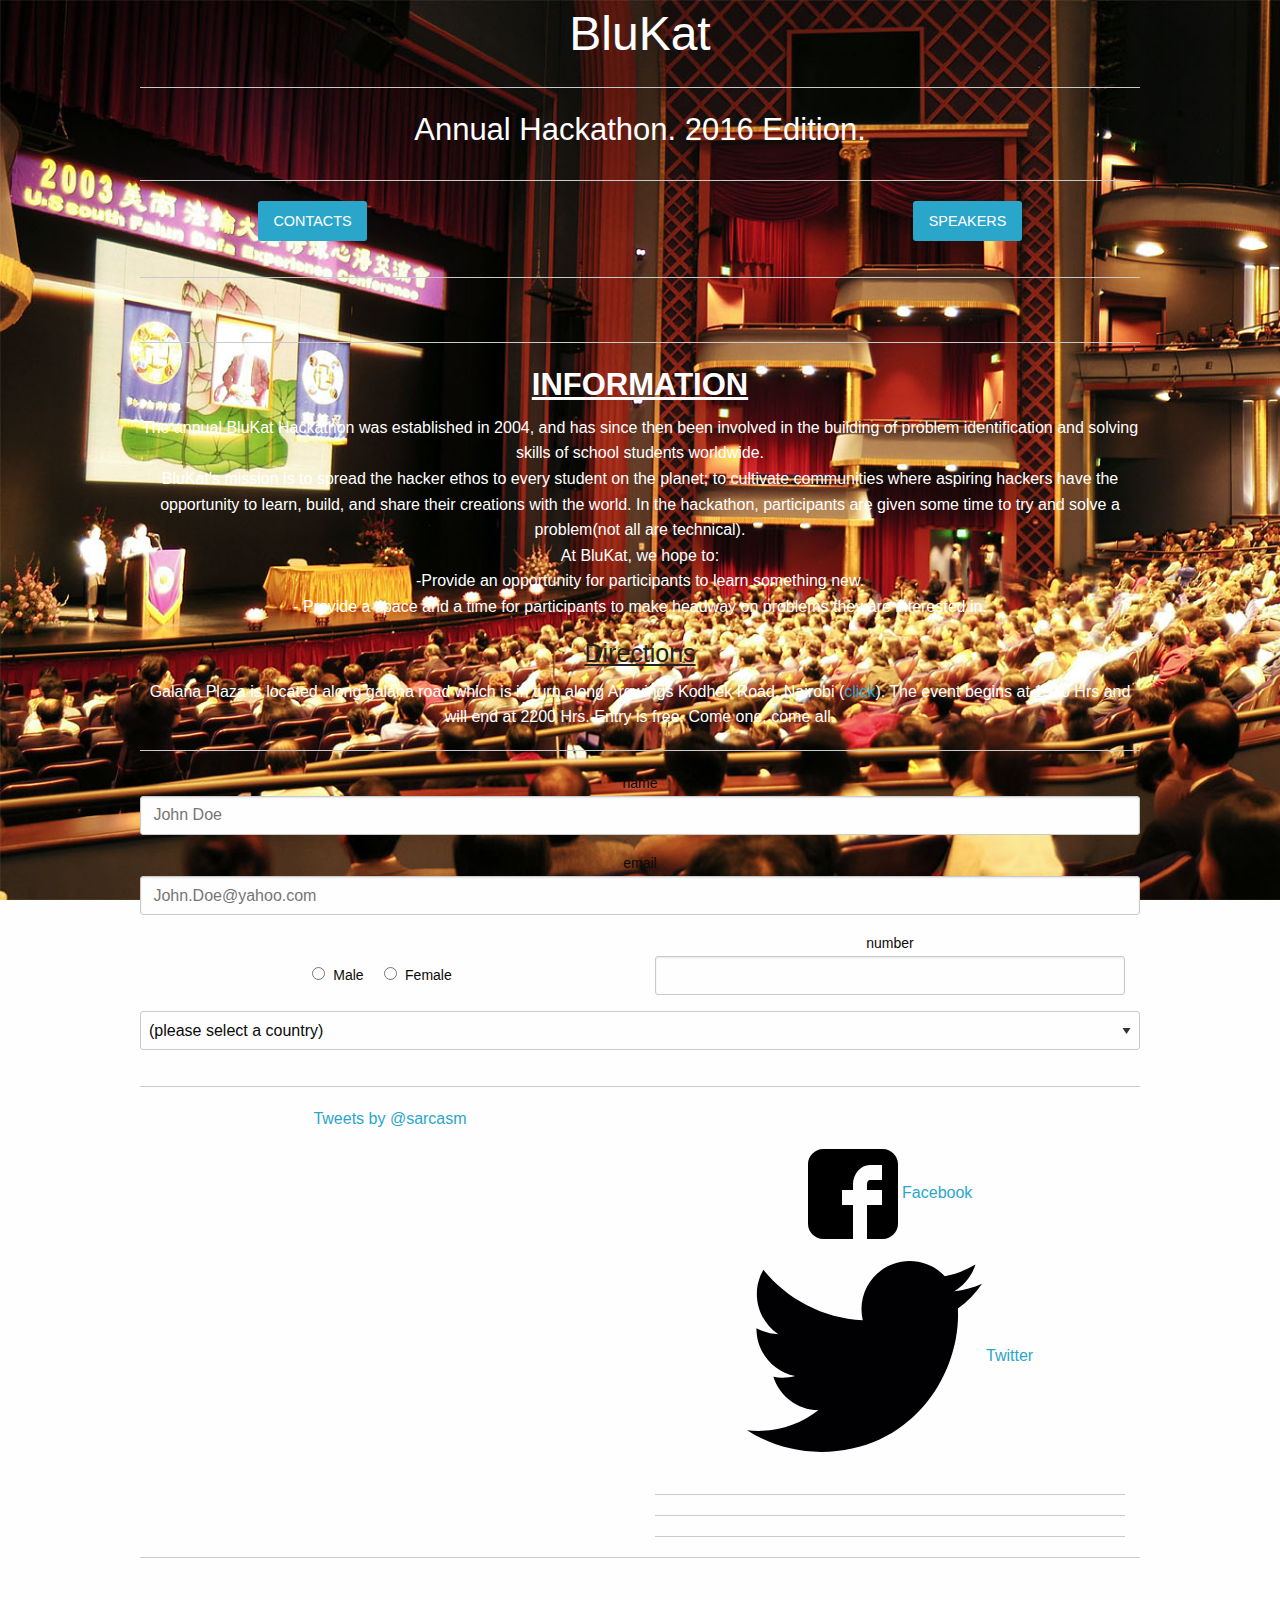
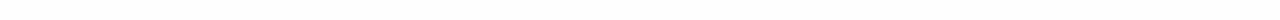
==== commit 424098cb: ".." ====
--- a/index.html
+++ b/index.html
@@ -96,7 +96,7 @@
 <p>Galana Plaza is located along galana road which is in turn along Argwings Kodhek Road, Nairobi (<a href="https://www.google.com/maps/place/Galana+Plaza,+Galana+Rd,+Nairobi,+Kenya/@-1.2909292,36.7806682,17z/data=!4m7!1m4!3m3!1s0x182f10a749dac35f:0xaa9c347c2bd3d861!2sGalana+Plaza,+Galana+Rd,+Nairobi,+Kenya!3b1!3m1!1s0x182f10a749dac35f:0xaa9c347c2bd3d861">click</a>). The event begins at 1930 Hrs and will end at 2200 Hrs. Entry is free. Come one, come all.
 </p>
     <hr>
-<form>
+<form class="pixie">
   <div class="row">
       <label>name
         <input type="text" placeholder=" John Doe">
@@ -113,7 +113,7 @@
           <div class="large-6 columns">
               <label>
                number
-                <input type="tel" placehoder="072000000" >
+                <input type="tel" placehoder="+25472000000" >
               </label>
           </div>
           
--- a/css/app.css
+++ b/css/app.css
@@ -1,9 +1,21 @@
 
-.header {
-    font-family: 'Chewy', cursive;
+header {
+    font-family: 'Covered By Your Grace', cursive;
     font-weight: 400;
     text-align: center;
+    color: white;
+
 }
 
 body {
+     background-image: url(conference-hall.jpg);
+    background-repeat: no-repeat;
+    background-size: cover;
+    color: white;
+    background-attachment: fixed;
+
+
 }
+h1, h3{
+    color: white;
+}
